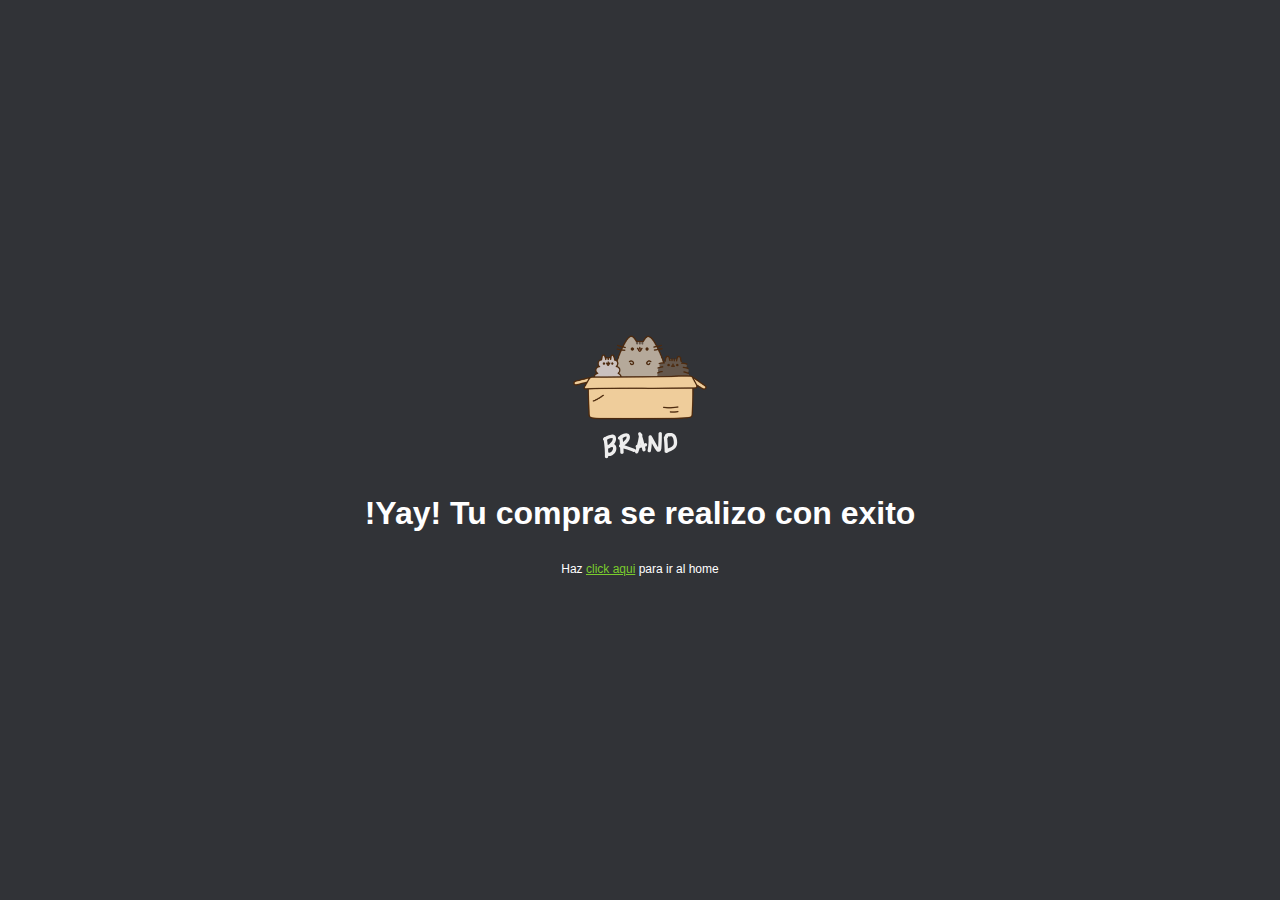
==== exito.html @ efcab608 "Agregamos al boton del formulario la forma de pago de paypal, terminamos las paginas exito.html y er" ====
<!DOCTYPE html> <!--Indica que estamos usando html5-->
<html lang="es-MX"><!--Definimos como lenguaje el español referente de Mexico.-->
<head>
    <meta charset="UTF-8"><!--Para que se pueden leer caracteres especiales-->
    <meta name="viewport" content="width=device-width, initial-scale=1.0"> <!--Etiqueta necesaria para trabajar con resposive design-->
    <meta http-equiv="X-UA-Compatible" content="ie=edge"><!--Para agregar compatibilidad con internet explorer-->
    <title>Exito</title><!--Titulo del documento-->
    <link rel="stylesheet" href="css/normalize.css">
    <link rel="stylesheet" href="css/estilos.css">
    <link rel="stylesheet" href="css/animations.css">
    <link rel="stylesheet" href="css/paypal.css">
</head>
<body>
    <div class="content_paypal">
        <img src="images/box_brand.png" alt="">
        <h3>!Yay! Tu compra se realizo con exito</h3>
        <p>Haz <a href="index.html">click aqui</a> para ir al home</p>
    </div>
</body>
</html>
---- css/estilos.css ----
html {
    font-size: 62.5%; /*Reset para REMS - 62.5% = 10px de 16px | 1 rem = 10px  */
    box-sizing: border-box; /*Aplicar correctamente box-sizing*/
}
*, *:before, *:after { /*Aplicar correctamente box-sizing*/
    box-sizing: inherit; /*Aplicar correctamente box-sizing*/
}

/*Importamos la tipografia desde 'google fonts'*/
@import url('https://fonts.googleapis.com/css?family=Open+Sans:400,700&display=swap');

body {
    font-family: 'Open Sans', sans-serif; /*Establecimos el tipo de fuente para todo el documento*/
    font-size: 1.2rem; /*Para establecer un tamaño estandar a todo el font-size del documento;*/
    /* line-height: 2; Interlineado */
}


/*----------------------------------------------Globales------------------------------------------------------*/
img {
  max-width: 100%; /* Para ajustar las imagenes al contenedor padre*/
}

p, label {
  font-size: var(--normal);
}

/*---------------utilidades-----------------*/


/*---------------Variables-----------------*/
:root {
    --green-color:#7acc2d;
    --white-color:#ffffff;
    --black-color:#313337;
    --grey-color:#9e9e9e;
    
    /*Tipografia*/
    --normal:1.2rem;

    /*Espaciado*/
    --space:1rem;

    /*Box shadow*/
    --box:0 0 .2rem .1rem #c1bcbc;
}

/*---------Medidas estandar para titulos-----------*/
h1 {
    font-size: 4rem;
}
h2 {
    font-size: 3.6rem;
}
h3 {
    font-size: 3.2rem;
    
}
h4 {
    font-size: 2.8rem;
}

/*---------------Header global-----------------*/
nav {
    display: flex; /*Aplicamos flexbox*/
    justify-content: space-between; /*acomodar horizontalmente los elementos*/
    align-items: center; /*acomodar verticalmente los elementos*/
    background-color: var(--green-color);
    padding: var(--space);
    color: var(--white-color);
}
nav ul {
    display: flex; /*aplicamos flexbox*/
    list-style: none; /*para quitar el estilo por defecto de las listas*/
}
nav ul li {
    padding-left: 2rem; /*le agregamos un paddin a cada elemento de la lista*/
}
nav ul li a {
    text-decoration: none; /*Para quitar los estilos por default de los enlaces*/
    color: var(--black-color);
}
nav ul li a:hover {
    color: var(--white-color);
}

/*------------------Footer Global-----------------*/
footer{
  display: flex;
  justify-content: space-between;
  font-size: var(--normal);
  background-color: var(--black-color);
  padding: var(--space);
  color: var(--white-color);
}

/*!!!!!!!!!!!!!!!!!!!!!!!!!!!!!!!!!!!!!!!!!!!!!!- index.html - !!!!!!!!!!!!!!!!!!!!!!!!!!!!!!!!!!!!!!!!!!!!!!!!!*/

/*---------------------------------------------------Main----------------------------------------------------*/

/*----------------contenedor titulo----------------*/
.main_section {
    padding: 10% 15% 15%;
    text-align: center;
}

/*---------------Contenedor productos-----------------*/
.products {
    background-image: url(../images/curve.png); 
    background-size: cover; /*Para que la imagen cubra todo el espacio*/
    background-position: center top; /*Acomodamos la imagen*/
    height: 5rem;
    padding: 15%;
    display: flex; 
    justify-content: center; /*Para centrar los contenedores de productos*/
}
.product {
    margin-top: -35rem; /*Para que nuestras tarjetas de los productos se muestren por encima de la imagen de fondo*/
    padding: var(--space);
}
.product .content {
    background-color: var(--white-color);
    padding: var(--space);
    /* x y spread color*/
    box-shadow: var(--box); /*para agregar como una sombra alrededor*/
}
.img_content { /*para centrar la imagen que se encuantra en este div*/
    text-align: center; 
}
.main_button { 
    background-color: var(--green-color);
    width: 100%; /*para que cubra todo el espacio del contenedor padre*/
    padding: var(--space);
    font-size: var(--normal);
    color: var(--white-color);
    border: none; /*Quitamos el estilo de borde que trae por defecto el button*/
    border-radius: .2rem;
}
.main_button:hover { /*Cuando le hacemos :hover se mostraran estos estilos*/
    background-color: #5e9e22; /*Se muestra un color verde mas escuro*/
    cursor: pointer; /*para que se muestre la manita*/
}

/*---------------------------------------------------Beneficios------------------------------------------------*/
.beneficios{
  padding: 10%;
  display: flex;
}
  
.beneficio{
  text-align: center;
  padding: 20px;
}

.beneficio img{
  max-height: 100px
}

.text_beneficio{
  text-align: justify;
}
  
/*---------------------------------------------------Mentions--------------------------------------------------*/
.mentions{
  display: flex;
  padding: 5%;
}
.mention img{
  width: 100%;
}
h2.mention_title{
  text-align: center;
}
.mention{
  padding: var(--space);
}
.content_mention{
  box-shadow: 0px 0 2px 1px #e6e5e9;
}
.mention .text{
  padding: var(--space);
}


/*!!!!!!!!!!!!!!!!!!!!!!!!!!!!!!!!!!!!!!!!!!- producto.html - !!!!!!!!!!!!!!!!!!!!!!!!!!!!!!!!!!!!!!!!!!!!!!!!!*/

/*---------------------------------------------------Main----------------------------------------------------*/
.beneficios{
  padding: 10%;
  display: flex;
}

.beneficio{
  text-align: center;
  padding: 20px;
}

.beneficio img{
  max-height: 100px
}

.text_beneficio{
  text-align: justify;
}
  
/*!!!!!!!!!!!!!!!!!!!!!!!!!!!!!!!!!!!!!!!!!!!!!!!- venta.html - !!!!!!!!!!!!!!!!!!!!!!!!!!!!!!!!!!!!!!!!!!!!!!!!*/

/*---------------------------------------------------Main----------------------------------------------------*/
.main_container {
  margin: 7% 0;
}

/*---------------col-4-----------------*/
.modulo_pago {
  background-color: var(--white-color);
  box-shadow: var(--box);
  padding: var(--normal);
}
.modulo_pago h3 {
  margin: 1rem auto;
}
.modulo-pago-images {
  max-width: 15rem;
  text-align: center;
  width: 100%;
  margin: 0 auto;
}

/*---------------Formulario-----------------*/
form label {
  display: block;
  margin-bottom: 1%;
}
form input.data {
  display: block;
  width: 100%;
  height: 3.5rem;
  margin-bottom: 5%;
  padding: 1rem;
  border: 1px solid var(--grey-color);
  border-radius: .2rem;
}
form input[type="submit"] {
  font-size: 1.6rem;
  font-weight: bold;
}
---- css/animations.css ----
.fadeIn {
    animation-name: fadeIn;
    -webkit-animation-name: fadeIn;    /*-webkit- para que tenga soporte en varios navegadores*/
    animation-duration: 4s;
    -webkit-animation-duration: 4s;
    animation-fill-mode: both;   
    -webkit-animation-fill-mode: both;
}

/*         nombre de la animacion*/
@keyframes fadeIn {
    from {
        opacity: 0;
    }
    to {
        opacity: 1;
    }
}

/*-------------------------------------------------------------------------------------------------------*/

.fadeInDown {
    animation-name: fadeInDown;
    -webkit-animation-name: fadeInDown; 
    animation-duration: 1s;
    -webkit-animation-duration: 1s;
    animation-fill-mode: both;   
    -webkit-animation-fill-mode: both;
}

@keyframes fadeInDown {
    from {
        opacity: 0;
        transform: translate3d( 0, -100%, 0);
        -webkit-transform: translate3d( 0, -100%, 0);
    }
    to {
        opacity: 1;
        transform: translate3d( 0, 0, 0);
        -webkit-transform: translate3d( 0, 0, 0);
    }
}

/*-------------------------------------------------------------------------------------------------------*/

.fadeInUp {
    animation-name: fadeInUp;
    -webkit-animation-name: fadeInUp; 
    animation-duration: 1s;
    -webkit-animation-duration: 1s;
    animation-fill-mode: both;   
    -webkit-animation-fill-mode: both;
}

@keyframes fadeInUp {
    from {
        opacity: 0;
        transform: translate3d( 0, 100%, 0);
        -webkit-transform: translate3d( 0, 100%, 0);
       
    }
    to {
        opacity: 1;
        transform: translate3d( 0, 0, 0);
        -webkit-transform: translate3d( 0, 0, 0);
    }
}
---- css/paypal.css ----
body {
    background-color: var(--black-color);
    text-align: center; 
    color: var(--white-color);
    height: 100vh;
    display: flex; /*Para posicionar nuesto div.content_paypal*/
    justify-content: center; /*Posicionamos horizontalmente los elementos, en este caso solo tenemos uno*/
    align-items: center; /*Posicionamos verticalmente los elementos, en este caso solo tenemos uno*/
}
.content_paypal a {
    color: var(--green-color);
}
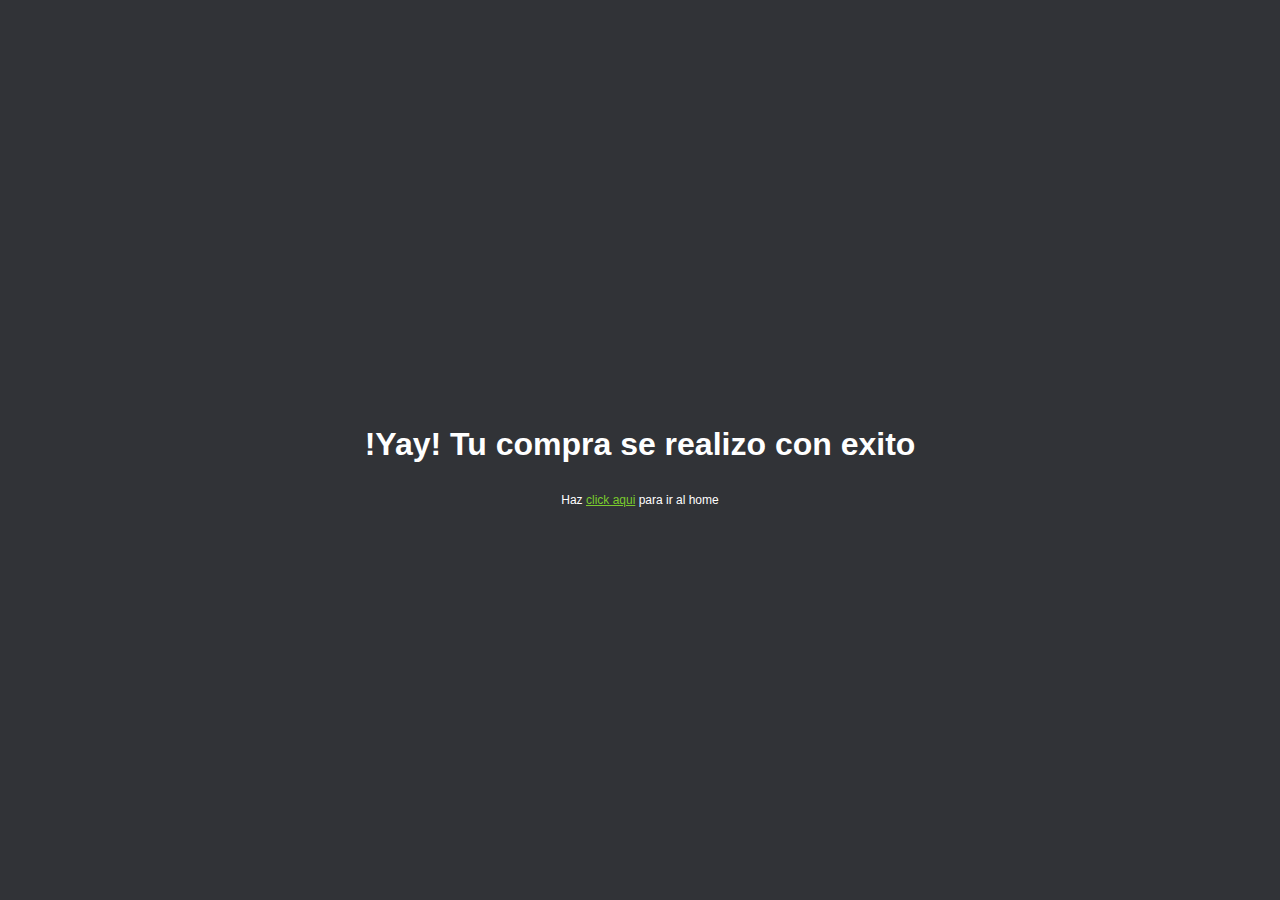
==== commit 10e84a2c: "Migramos las imagenes a imgur y se aplicaron las url's a sus debidos elementos" ====
--- a/exito.html
+++ b/exito.html
@@ -12,7 +12,7 @@
 </head>
 <body>
     <div class="content_paypal">
-        <img src="images/box_brand.png" alt="">
+        <img src="https://i.imgur.com/j3RP5aN.png" alt="">
         <h3>!Yay! Tu compra se realizo con exito</h3>
         <p>Haz <a href="index.html">click aqui</a> para ir al home</p>
     </div>
--- a/css/estilos.css
+++ b/css/estilos.css
@@ -26,6 +26,9 @@
 }
 
 /*---------------utilidades-----------------*/
+.f-vh {
+  height: 100vh;
+}
 
 
 /*---------------Variables-----------------*/
@@ -85,7 +88,7 @@
 }
 
 /*------------------Footer Global-----------------*/
-footer{
+footer {
   display: flex;
   justify-content: space-between;
   font-size: var(--normal);
@@ -93,6 +96,9 @@
   padding: var(--space);
   color: var(--white-color);
 }
+footer .contact a {
+  color: var(--green-color);
+}
 
 /*!!!!!!!!!!!!!!!!!!!!!!!!!!!!!!!!!!!!!!!!!!!!!!- index.html - !!!!!!!!!!!!!!!!!!!!!!!!!!!!!!!!!!!!!!!!!!!!!!!!!*/
 
@@ -106,7 +112,7 @@
 
 /*---------------Contenedor productos-----------------*/
 .products {
-    background-image: url(../images/curve.png); 
+    background-image: url(https://i.imgur.com/atyU4AY.png); 
     background-size: cover; /*Para que la imagen cubra todo el espacio*/
     background-position: center top; /*Acomodamos la imagen*/
     height: 5rem;
@@ -206,8 +212,10 @@
 /*!!!!!!!!!!!!!!!!!!!!!!!!!!!!!!!!!!!!!!!!!!!!!!!- venta.html - !!!!!!!!!!!!!!!!!!!!!!!!!!!!!!!!!!!!!!!!!!!!!!!!*/
 
 /*---------------------------------------------------Main----------------------------------------------------*/
-.main_container {
-  margin: 7% 0;
+main.main_container.f-vh {
+  display: flex;
+  justify-content: center;
+  align-items: center;
 }
 
 /*---------------col-4-----------------*/
@@ -245,3 +253,11 @@
   font-weight: bold;
 }
 
+
+/*!!!!!!!!!!!!!!!!!!!!!!!!!!!!!!!!!!!!!!!!!!!!!!!!!!- faqs.html - !!!!!!!!!!!!!!!!!!!!!!!!!!!!!!!!!!!!!!!!!!!!!!!!!*/
+
+/*---------------------------------------------------Main----------------------------------------------------*/
+main .container h2 {
+  margin-bottom: 2%;
+}
+
